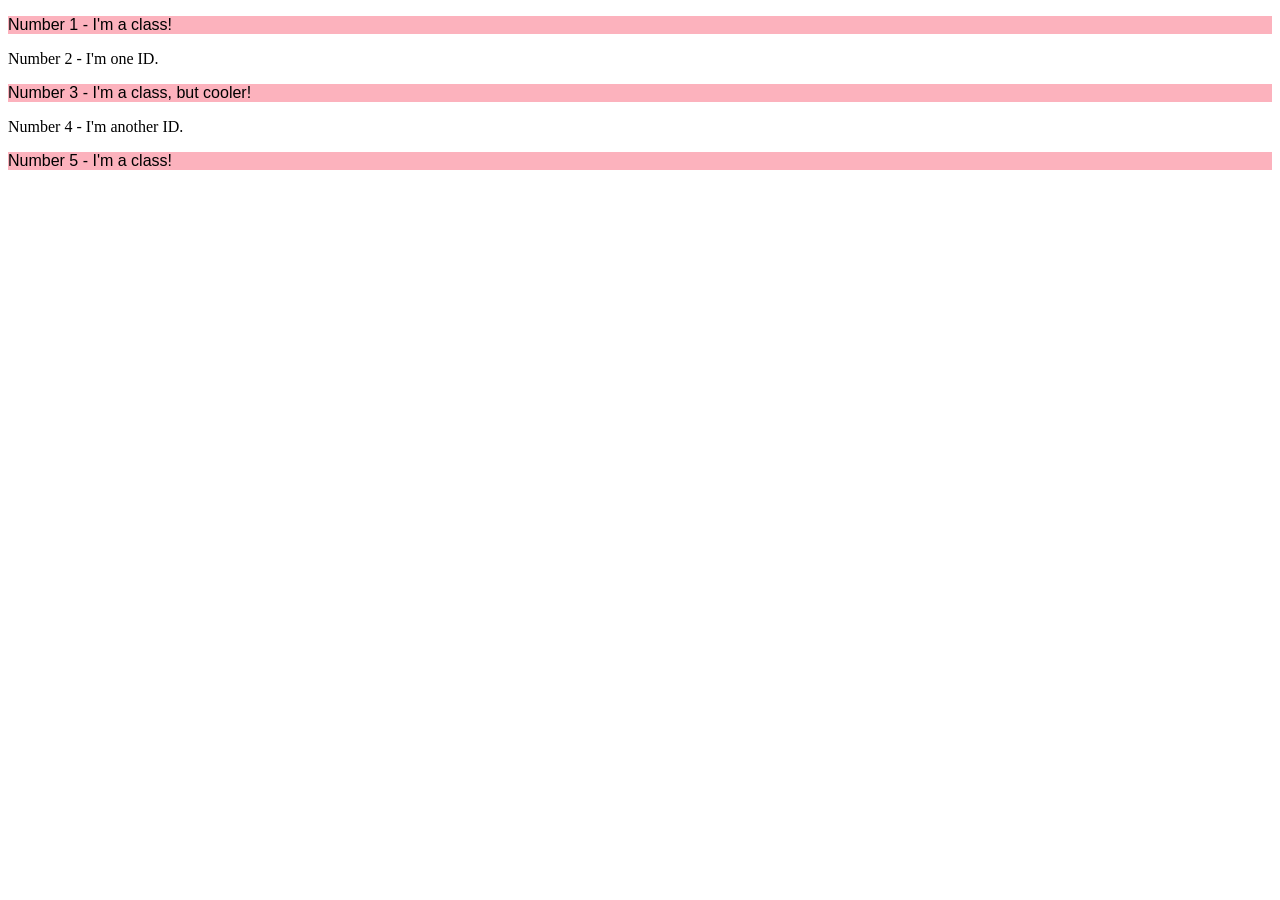
==== foundations/intro-to-css/02-class-id-selectors/index.html @ 6d58ff80 "Add style to the odd elements Created a class for the odd elements and styled them as a whole." ====
<!DOCTYPE html>
<html lang="en">
  <head>
    <meta charset="UTF-8">
    <meta http-equiv="X-UA-Compatible" content="IE=edge">
    <meta name="viewport" content="width=device-width, initial-scale=1.0">
    <title>Class and ID Selectors</title>
    <link rel="stylesheet" href="style.css">
  </head>
  <body>
    <p class="odd">Number 1 - I'm a class!</p>
    <div>Number 2 - I'm one ID.</div>
    <p class="odd">Number 3 - I'm a class, but cooler!</p>
    <div>Number 4 - I'm another ID.</div>
    <p class="odd">Number 5 - I'm a class!</p>
  </body>
</html>
---- foundations/intro-to-css/02-class-id-selectors/style.css ----
.odd {
    font-family: Verdana, Geneva, Tahoma, sans-serif;
    background-color: rgb(252, 178, 189);
}
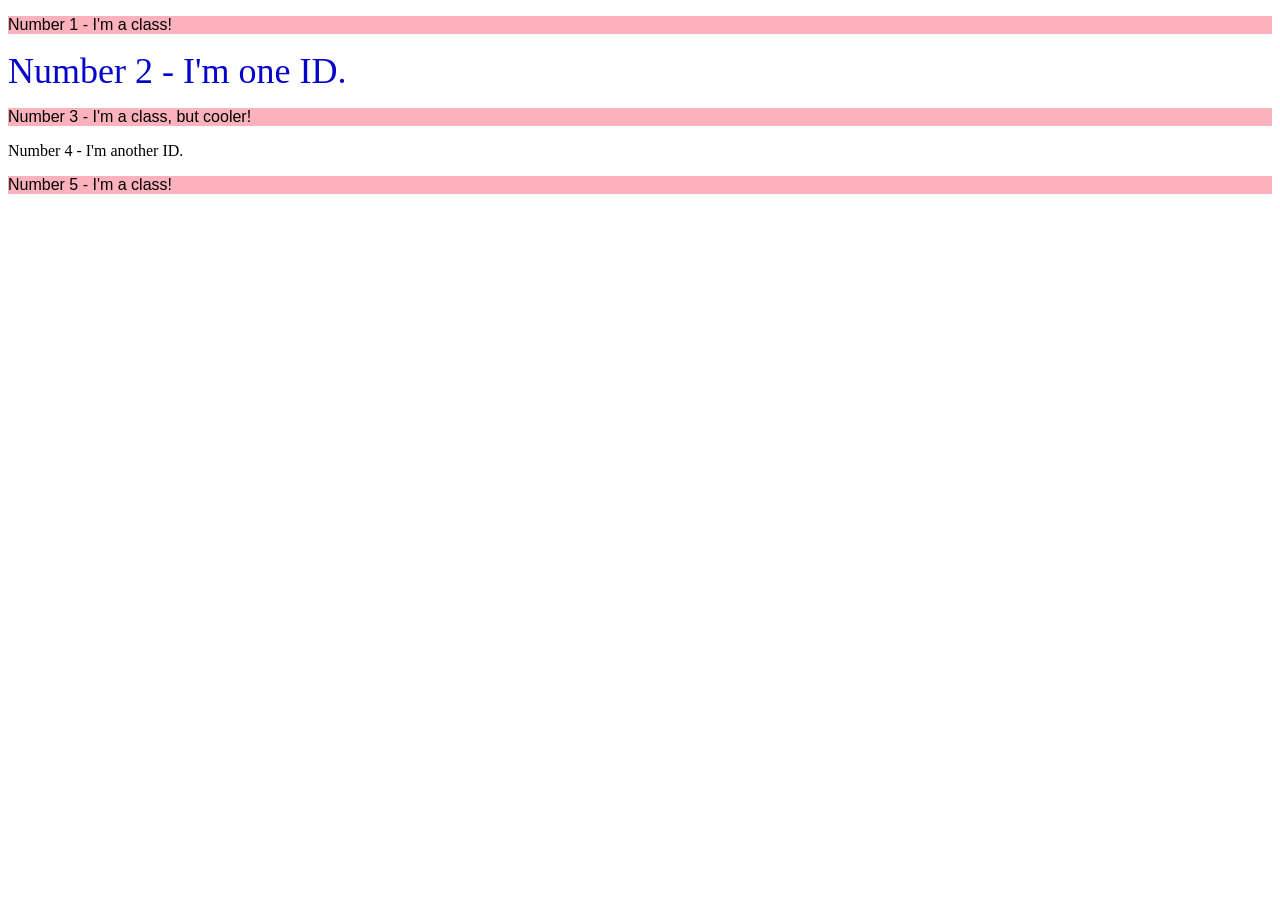
==== commit f641ef10: "Add styling to element 2 Created an ID for element and then targetted it to style element 2" ====
--- a/foundations/intro-to-css/02-class-id-selectors/index.html
+++ b/foundations/intro-to-css/02-class-id-selectors/index.html
@@ -9,7 +9,7 @@
   </head>
   <body>
     <p class="odd">Number 1 - I'm a class!</p>
-    <div>Number 2 - I'm one ID.</div>
+    <div id="two">Number 2 - I'm one ID.</div>
     <p class="odd">Number 3 - I'm a class, but cooler!</p>
     <div>Number 4 - I'm another ID.</div>
     <p class="odd">Number 5 - I'm a class!</p>
--- a/foundations/intro-to-css/02-class-id-selectors/style.css
+++ b/foundations/intro-to-css/02-class-id-selectors/style.css
@@ -1,4 +1,9 @@
 .odd {
     font-family: Verdana, Geneva, Tahoma, sans-serif;
     background-color: rgb(252, 178, 189);
+}
+
+#two {
+    color: rgb(5, 5, 203);
+    font-size: 36px;
 }
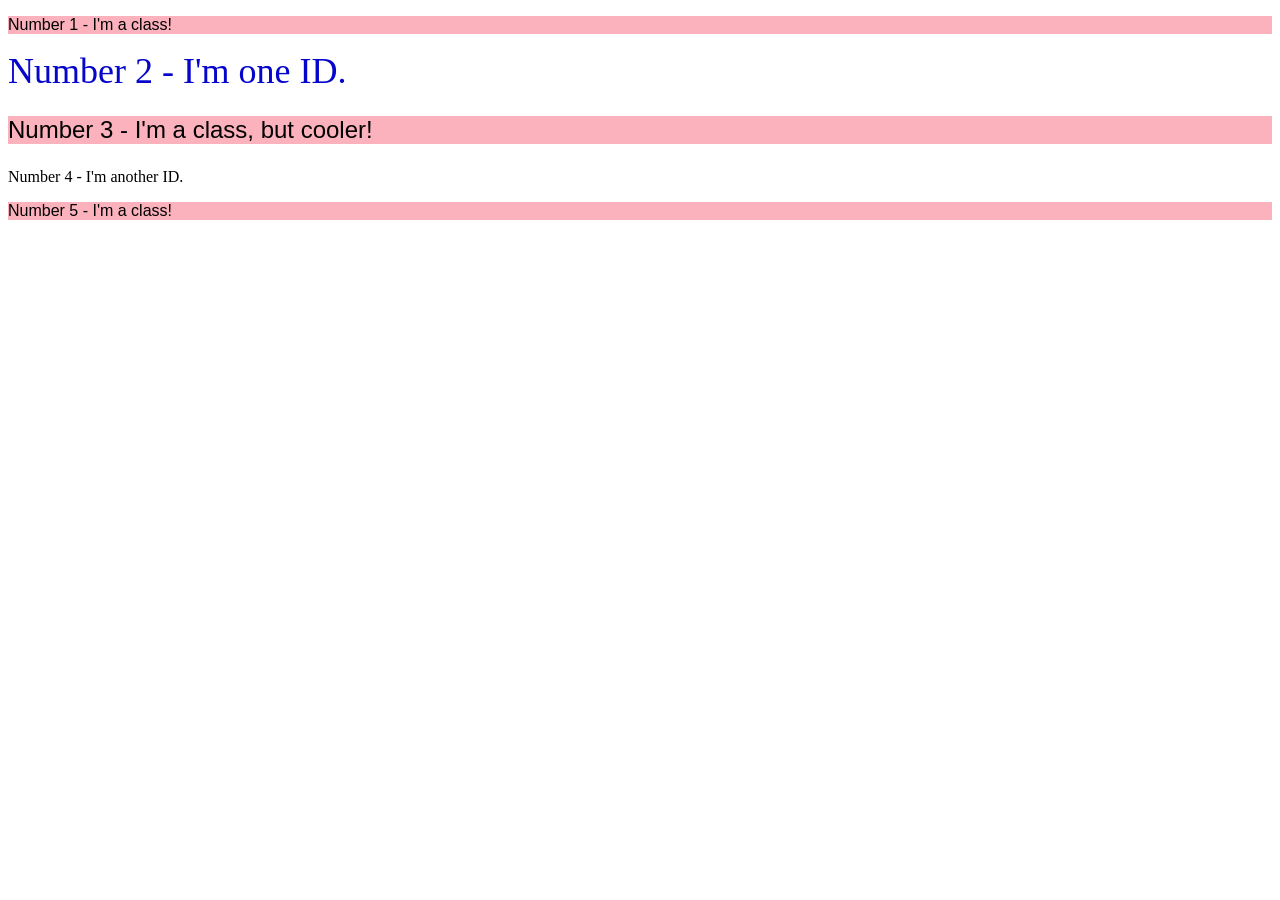
==== commit e49ca076: "Add styling to element 3 Separate styling has been added to element 3 by creating an extra class" ====
--- a/foundations/intro-to-css/02-class-id-selectors/index.html
+++ b/foundations/intro-to-css/02-class-id-selectors/index.html
@@ -10,7 +10,7 @@
   <body>
     <p class="odd">Number 1 - I'm a class!</p>
     <div id="two">Number 2 - I'm one ID.</div>
-    <p class="odd">Number 3 - I'm a class, but cooler!</p>
+    <p class="odd three">Number 3 - I'm a class, but cooler!</p>
     <div>Number 4 - I'm another ID.</div>
     <p class="odd">Number 5 - I'm a class!</p>
   </body>
--- a/foundations/intro-to-css/02-class-id-selectors/style.css
+++ b/foundations/intro-to-css/02-class-id-selectors/style.css
@@ -6,4 +6,8 @@
 #two {
     color: rgb(5, 5, 203);
     font-size: 36px;
+}
+
+.three {
+    font-size: 24px;
 }
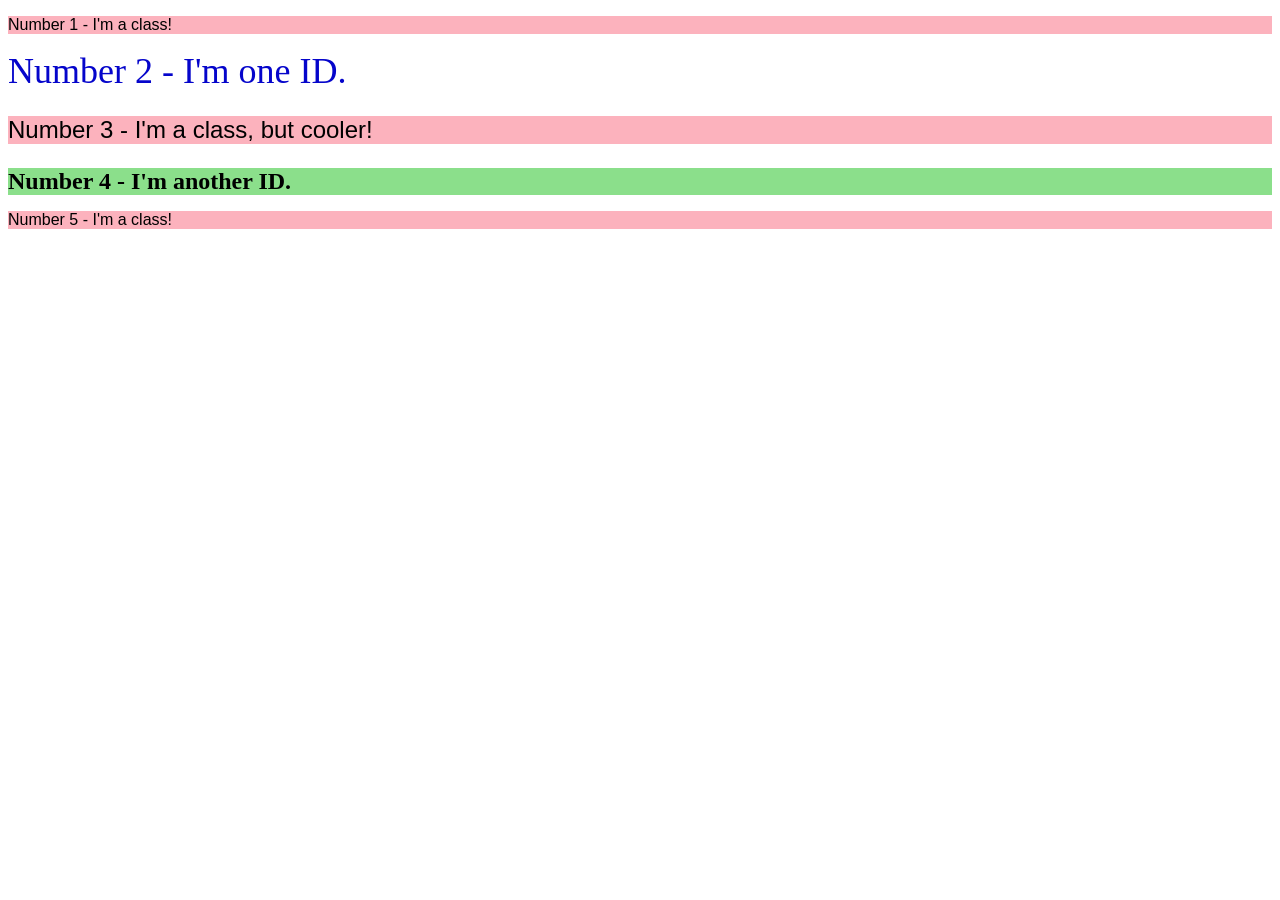
==== commit 6ea7c79d: "Add ID to element 4 and style it" ====
--- a/foundations/intro-to-css/02-class-id-selectors/index.html
+++ b/foundations/intro-to-css/02-class-id-selectors/index.html
@@ -11,7 +11,7 @@
     <p class="odd">Number 1 - I'm a class!</p>
     <div id="two">Number 2 - I'm one ID.</div>
     <p class="odd three">Number 3 - I'm a class, but cooler!</p>
-    <div>Number 4 - I'm another ID.</div>
+    <div id="four">Number 4 - I'm another ID.</div>
     <p class="odd">Number 5 - I'm a class!</p>
   </body>
 </html>
--- a/foundations/intro-to-css/02-class-id-selectors/style.css
+++ b/foundations/intro-to-css/02-class-id-selectors/style.css
@@ -10,4 +10,10 @@
 
 .three {
     font-size: 24px;
+}
+
+#four {
+    background-color: rgb(139, 223, 139);
+    font-size: 24px;
+    font-weight: bold;
 }
